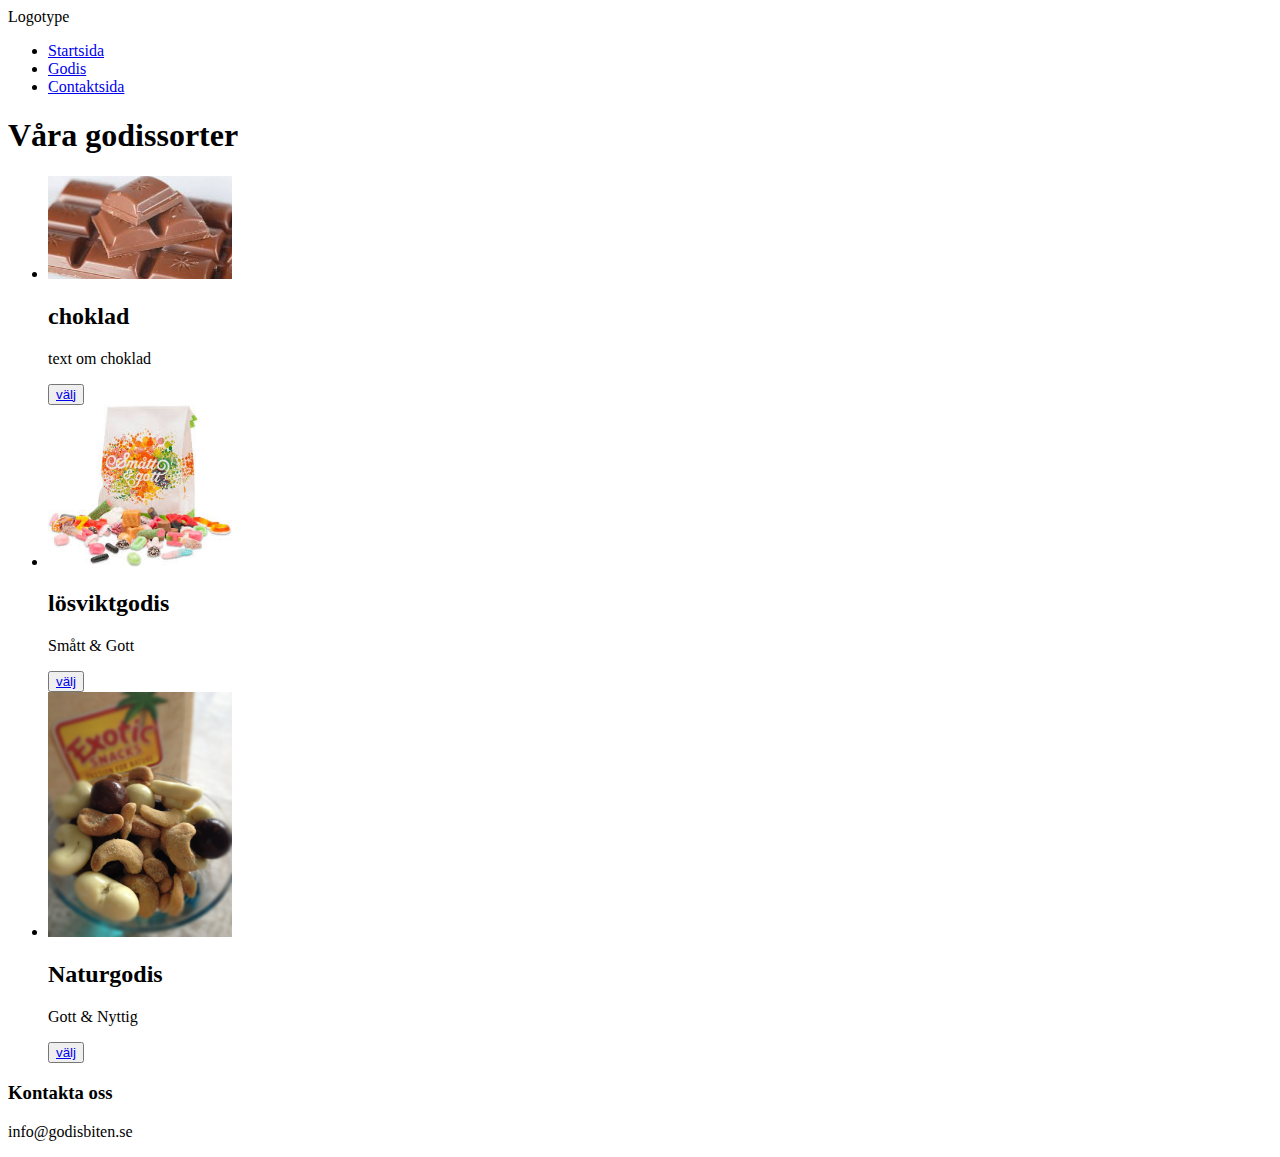
==== index.html @ 1ea7c370 "Initial commit" ====
<!DOCTYPE html>
<html lang="sv">
<head>
    <meta charset="utf-8">
    <title>Godisbiten</title>
    <meta name="viewport" content="width=device-width, initial-scale=1">
    <link rel="stylesheet" type="text/css" href="style.css">
</head>

<body>
<header>Logotype</header>

<nav>
    <ul class="flex-container">
        <li class="flex-item-1">            
            <a href="index.html">Startsida</a>
        </li>
        <li class="flex-item-2">
            <a href="produkt.html">Godis</a>
        </li>
        <li class="flex-item-3">
            <a href="contakt.html">Contaktsida</a>
        </li>
        
    </ul>
</nav>

<main>
        <div>            
                <h1>Våra godissorter</h1>
            <ul class="godissortiment">
                <li class="choklad">
                        <img src="choklad.jpg" alt="Choklad" style="width:15%">
                        <h2>choklad</h2>                        
                        <p>text om choklad</p>
                        <button><a href="produkt.html">välj</a></button>
                </li>
                <li class="lösviktgodis">
                    <img src="lösviktgodis.jpg" alt="lösviktgodis" style="width:15%">
                    <h2>lösviktgodis</h2>
                    <p>Smått & Gott</p>
                    <button><a href="produkt.html">välj</a></button>
                </li>
                <li class="Naturgodis">
                    <img src="naturgodis.jpg" alt="Naturgodis" style="width:15%">
                    <h2>Naturgodis</h2>
                    <p>Gott & Nyttig</p>
                    <button><a href="produkt.html">välj</a></button>
                </li>
            </ul>
               
        </div>    
        </main>

        
        <footer>
            <h3>Kontakta oss</h3>
            <p>info@godisbiten.se</p>
        </footer>


    </body>

</html>
---- style.css ----
.card1{
display: flex;
flex-direction: row;
justify-content: space-around;


}

.pic{
    height: 20%;
    width: 10%;
}

.container{

    display: flex;
    flex-direction: row;
}
 
.contact  {
    height: 25;
    display: flex;
    list-style: none;
    justify-content: space-between;
    align-items: flex-start;
    margin: 20px;
}
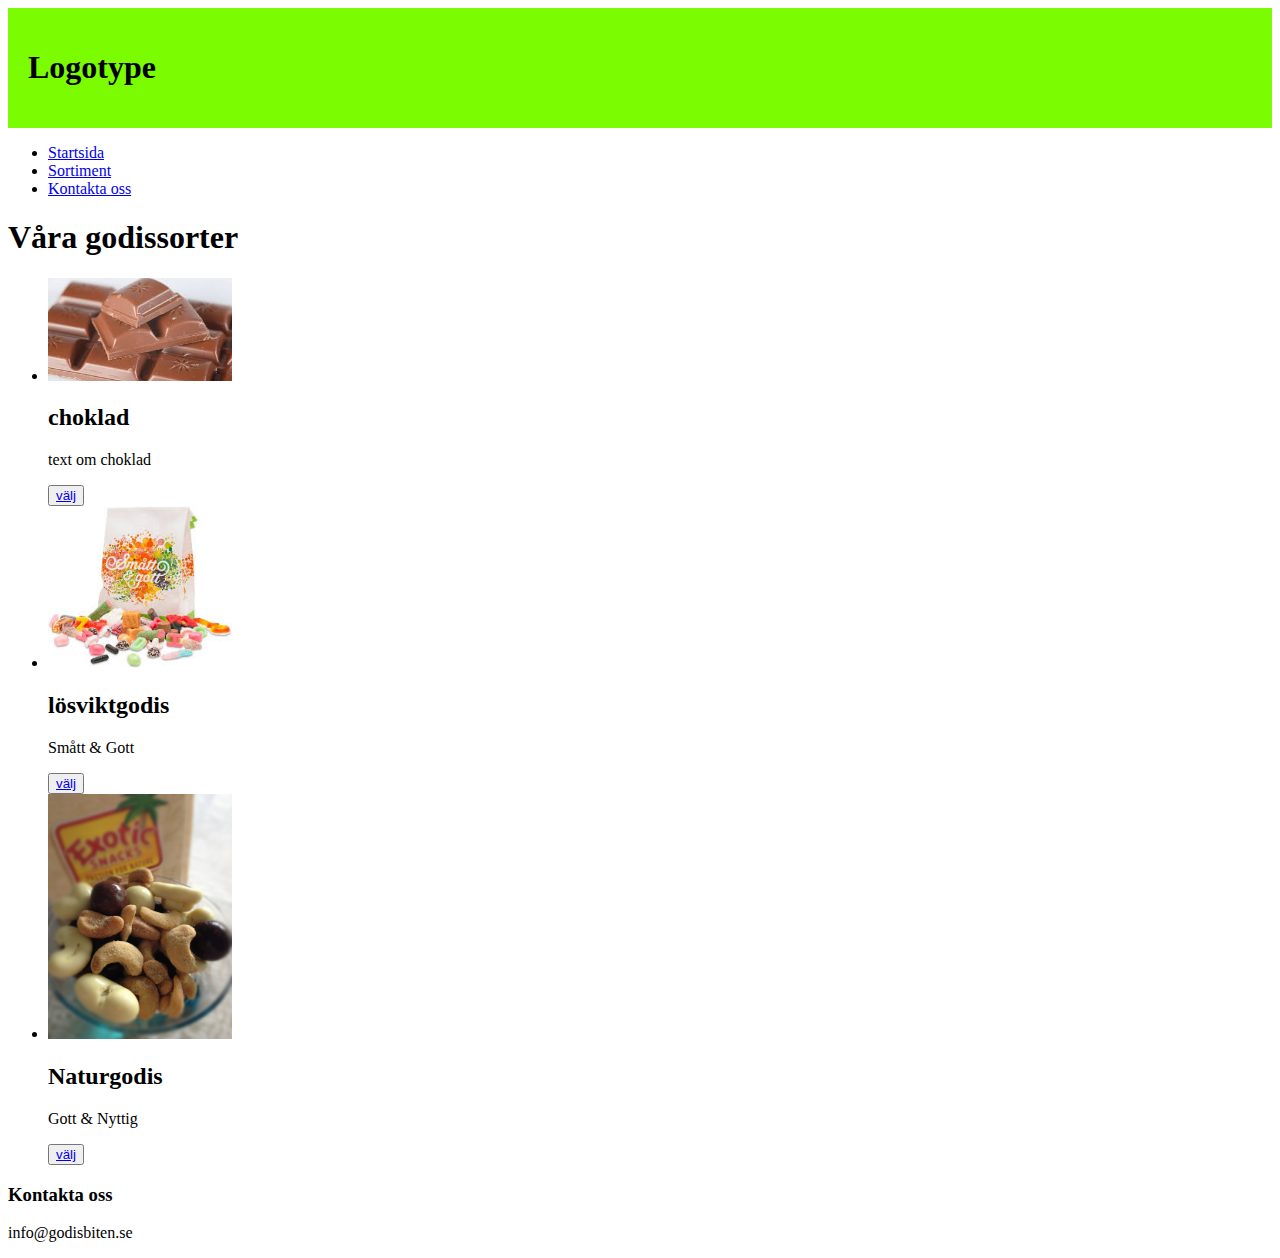
==== commit c151c3ce: "Minor changes" ====
--- a/index.html
+++ b/index.html
@@ -8,7 +8,11 @@
 </head>
 
 <body>
-<header>Logotype</header>
+    <div class="header">
+        <h1>Logotype</h1>
+
+     </div>
+
 
 <nav>
     <ul class="flex-container">
@@ -16,10 +20,10 @@
             <a href="index.html">Startsida</a>
         </li>
         <li class="flex-item-2">
-            <a href="produkt.html">Godis</a>
+            <a href="produkt.html">Sortiment</a>
         </li>
         <li class="flex-item-3">
-            <a href="contakt.html">Contaktsida</a>
+            <a href="contakt.html">Kontakta oss</a>
         </li>
         
     </ul>
--- a/style.css
+++ b/style.css
@@ -1,6 +1,10 @@
 
 
-
+.header {
+    background-color: #7CFC00;
+    text-align: start;
+    padding: 20px;
+}
 
 .card1{
 display: flex;
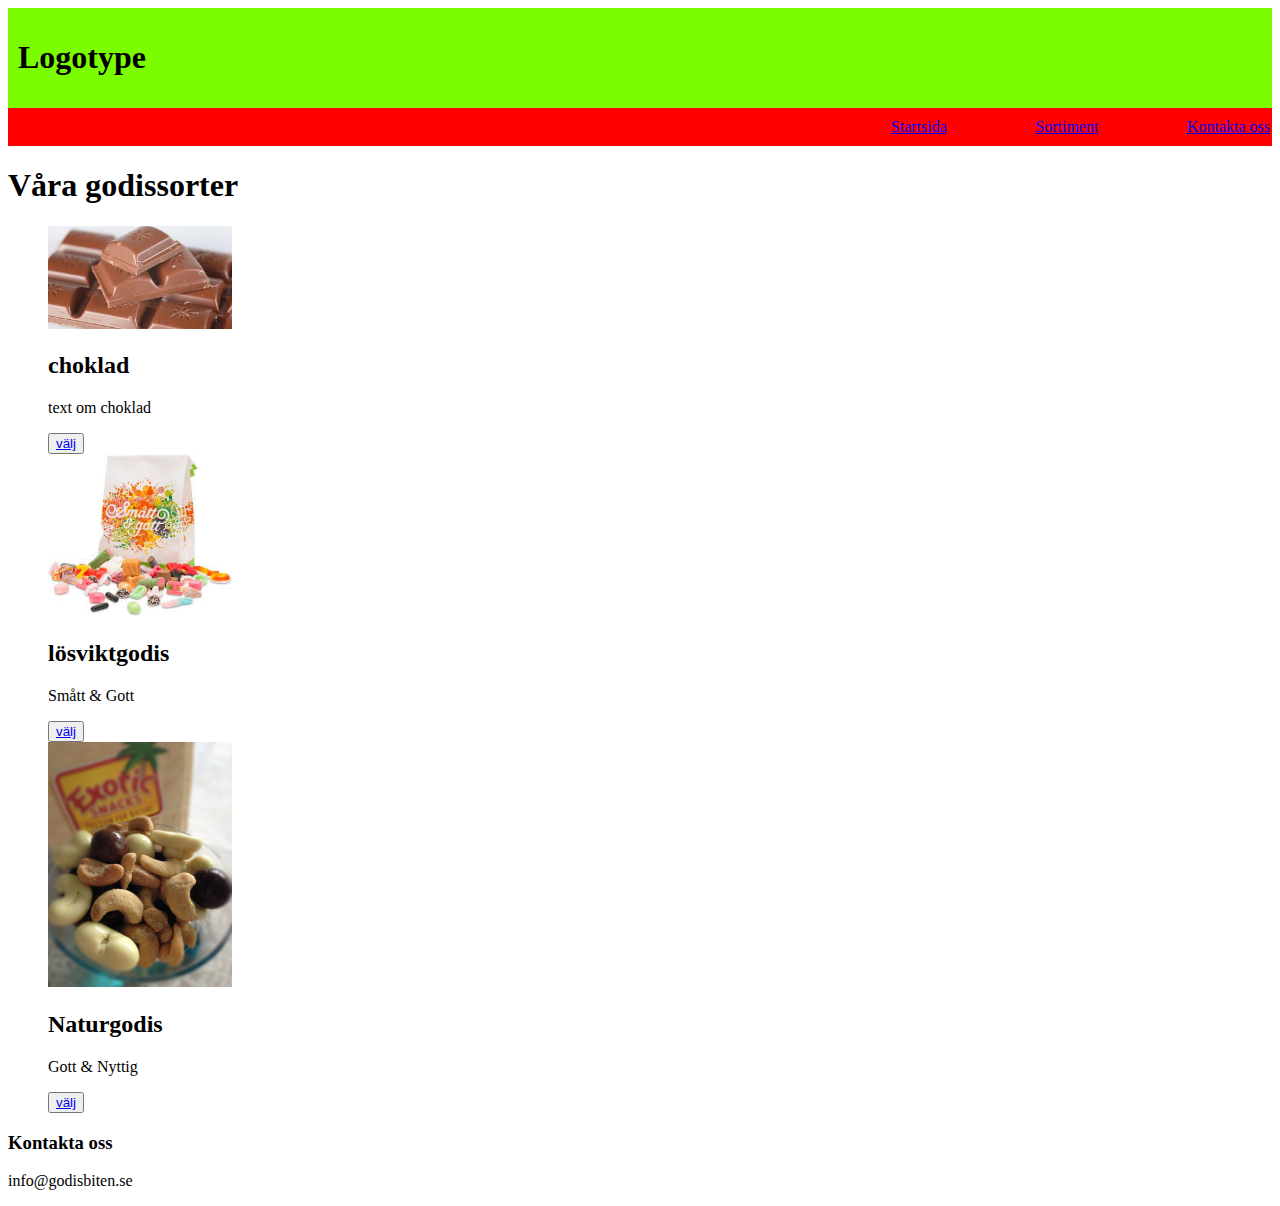
==== commit 33b11e1f: "minor changes" ====
--- a/index.html
+++ b/index.html
@@ -1,10 +1,11 @@
 <!DOCTYPE html>
 <html lang="sv">
 <head>
-    <meta charset="utf-8">
-    <title>Godisbiten</title>
+    <meta charset="utf-8">       
     <meta name="viewport" content="width=device-width, initial-scale=1">
+    <link rel="stylesheet" type="text/css" href="mormalize.css">
     <link rel="stylesheet" type="text/css" href="style.css">
+    <title>Godisbiten</title> 
 </head>
 
 <body>
@@ -13,8 +14,9 @@
 
      </div>
 
-
+     
 <nav>
+    <div class="menubar">
     <ul class="flex-container">
         <li class="flex-item-1">            
             <a href="index.html">Startsida</a>
@@ -24,9 +26,9 @@
         </li>
         <li class="flex-item-3">
             <a href="contakt.html">Kontakta oss</a>
-        </li>
-        
+        </li>        
     </ul>
+</div>
 </nav>
 
 <main>
--- a/style.css
+++ b/style.css
@@ -3,11 +3,37 @@
 .header {
     background-color: #7CFC00;
     text-align: start;
-    padding: 20px;
+    padding: 10px;
 }
 
+ul {
+    list-style: none
+}
+
+.menubar {
+    display: flex;
+    background-color:#FF0000 ;    
+    justify-content: flex-end;
+       
+}
+
+.flex-container {
+    display: flex;
+    flex-direction: row;
+    justify-content: space-between;
+    padding: 10px 2px;
+    width: 30%;
+    margin: 0;
+}
+
+
+
+
+
+
+
 .card1{
-display: flex;
+float: ;
 flex-direction: row;
 justify-content: space-around;
 
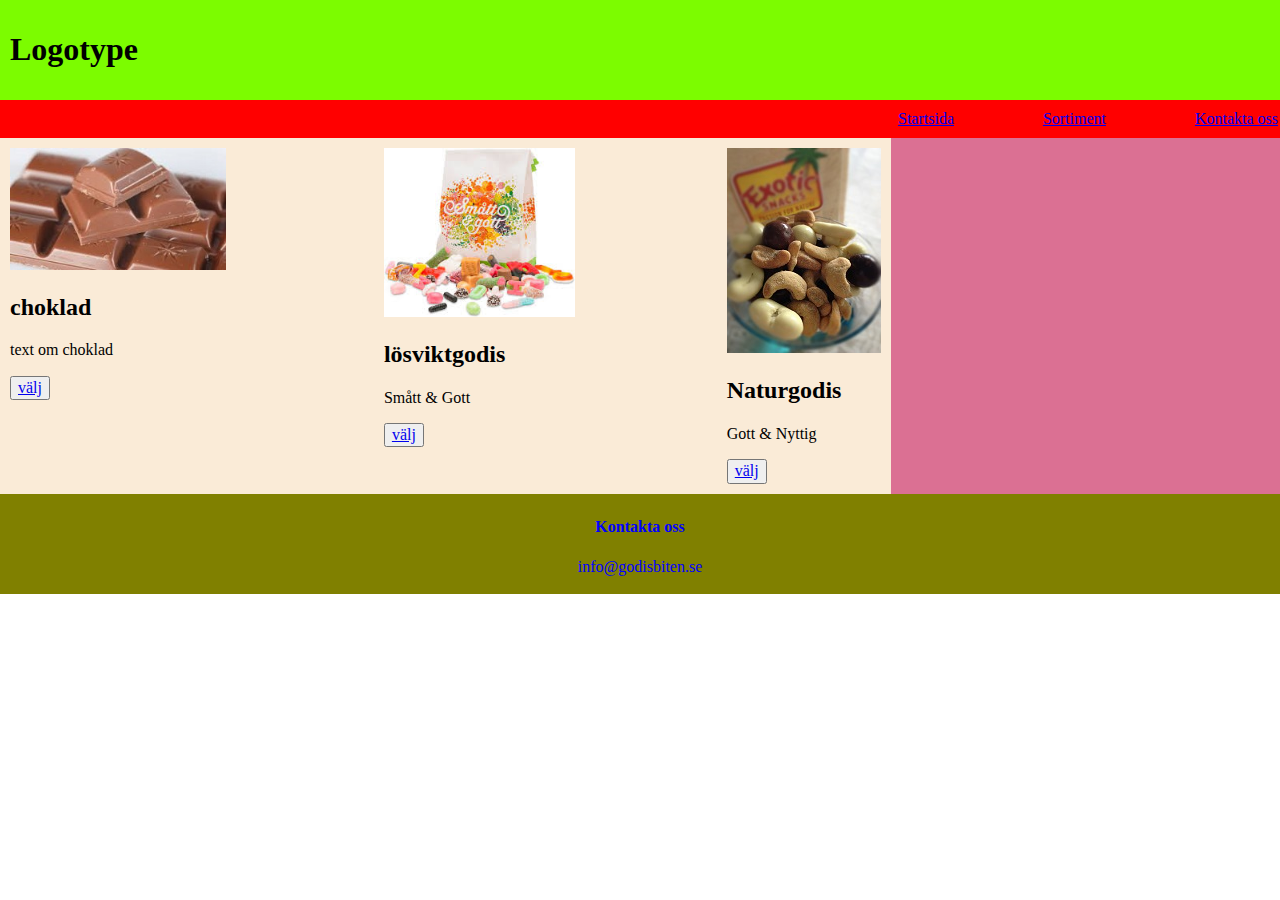
==== commit bb04c634: "25/03 changes" ====
--- a/index.html
+++ b/index.html
@@ -3,7 +3,7 @@
 <head>
     <meta charset="utf-8">       
     <meta name="viewport" content="width=device-width, initial-scale=1">
-    <link rel="stylesheet" type="text/css" href="mormalize.css">
+    <link rel="stylesheet" type="text/css" href="normalize.css">
     <link rel="stylesheet" type="text/css" href="style.css">
     <title>Godisbiten</title> 
 </head>
@@ -31,37 +31,55 @@
 </div>
 </nav>
 
-<main>
-        <div>            
-                <h1>Våra godissorter</h1>
-            <ul class="godissortiment">
-                <li class="choklad">
-                        <img src="choklad.jpg" alt="Choklad" style="width:15%">
+<main class="main-sidinnehåll">
+        
+        <div class="godissortiment">          
+                            
+                <div class="choklad">
+                        <img class="img" src="choklad90.jpg" alt="Choklad" />
+
+                        <div class="produkt-info">
                         <h2>choklad</h2>                        
                         <p>text om choklad</p>
+                    </div>
                         <button><a href="produkt.html">välj</a></button>
-                </li>
-                <li class="lösviktgodis">
-                    <img src="lösviktgodis.jpg" alt="lösviktgodis" style="width:15%">
+                </div>
+
+                <div class="lösviktgodis">
+                    <img class="img" src="lösviktgodis.jpg" alt="lösviktgodis" />
+
+                    <div class="produkt-info">
                     <h2>lösviktgodis</h2>
                     <p>Smått & Gott</p>
+                </div>
                     <button><a href="produkt.html">välj</a></button>
-                </li>
-                <li class="Naturgodis">
-                    <img src="naturgodis.jpg" alt="Naturgodis" style="width:15%">
+                </div>
+
+                <div class="Naturgodis">
+                    <img class="img1" src="naturgodis1.jpg" alt="Naturgodis" />
+
+                    <div class="produkt-info">
                     <h2>Naturgodis</h2>
                     <p>Gott & Nyttig</p>
+                </div>
                     <button><a href="produkt.html">välj</a></button>
-                </li>
-            </ul>
+                </div>            
                
-        </div>    
+        </div> 
+
+        <aside class="aside">
+
+        </aside>        
+        
         </main>
+       
 
         
         <footer>
-            <h3>Kontakta oss</h3>
+            <div class="footer-text">
+            <h4>Kontakta oss</h4>
             <p>info@godisbiten.se</p>
+        </div>
         </footer>
 
 
--- a/style.css
+++ b/style.css
@@ -1,4 +1,6 @@
-
+*, *::after, *::before {
+    box-sizing: border-box;
+}
 
 .header {
     background-color: #7CFC00;
@@ -26,39 +28,109 @@
     margin: 0;
 }
 
+.main-sidinnehåll {
+    display: flex;
+    background-color: blue;
+    justify-content: flex-start;
+
+}
+
+.godissortiment {
+    display: flex;
+    flex: 3 1 auto;
+    background-color: antiquewhite;
+    flex-direction: row;
+    justify-content: space-between;
+    padding: 10px;    
+    
+}
+
+.img {
+    flex-direction: row;
+    align-self: center;
+    max-width: 80%;
+}
+
+.img1 {
+    flex-direction: row;
+    align-self: center;
+    max-width: 100%;
+}
+
+.aside {
+    display: flex;
+    flex: 1 1 25%;
+    height: 200px;
+    background-color: palevioletred;
+    justify-content: flex-end;
+}
+
+footer {
+    background-color: olive;
+    height: 100px;
+}
+
+.footer-text {
+    color: blue;
+    text-align: center;
+    padding: 3px
+}
+
+
+
+@media screen and (max-width:600px){
+    .header {
+        text-align: end;
+    }
+
+    .flex-container {
+        flex-direction: column;
+    }
+
+    .main-sidinnehåll {
+    flex-direction: column;
+    }
+}
+
+@media screen and (min-width:600px){
+    .aside {
+        height: auto;
+    }
+}
 
 
 
 
 
 
-.card1{
-float: ;
-flex-direction: row;
-justify-content: space-around;
 
+
+.contact-container {
+    display: flex;
+    flex-direction: row;
+    justify-content: center
+}
+
+
+
+.pic {
+    float: left;
 
 }
 
-.pic{
-    height: 20%;
-    width: 10%;
-}
-
-.container{
-
-    display: flex;
-    flex-direction: row;
-}
- 
-.contact  {
-    height: 25;
-    display: flex;
-    list-style: none;
-    justify-content: space-between;
-    align-items: flex-start;
-    margin: 20px;
+.contact.info {
+    float: right;
 }
 
 
+
+
+
+
+
+
+
+
+
+
   
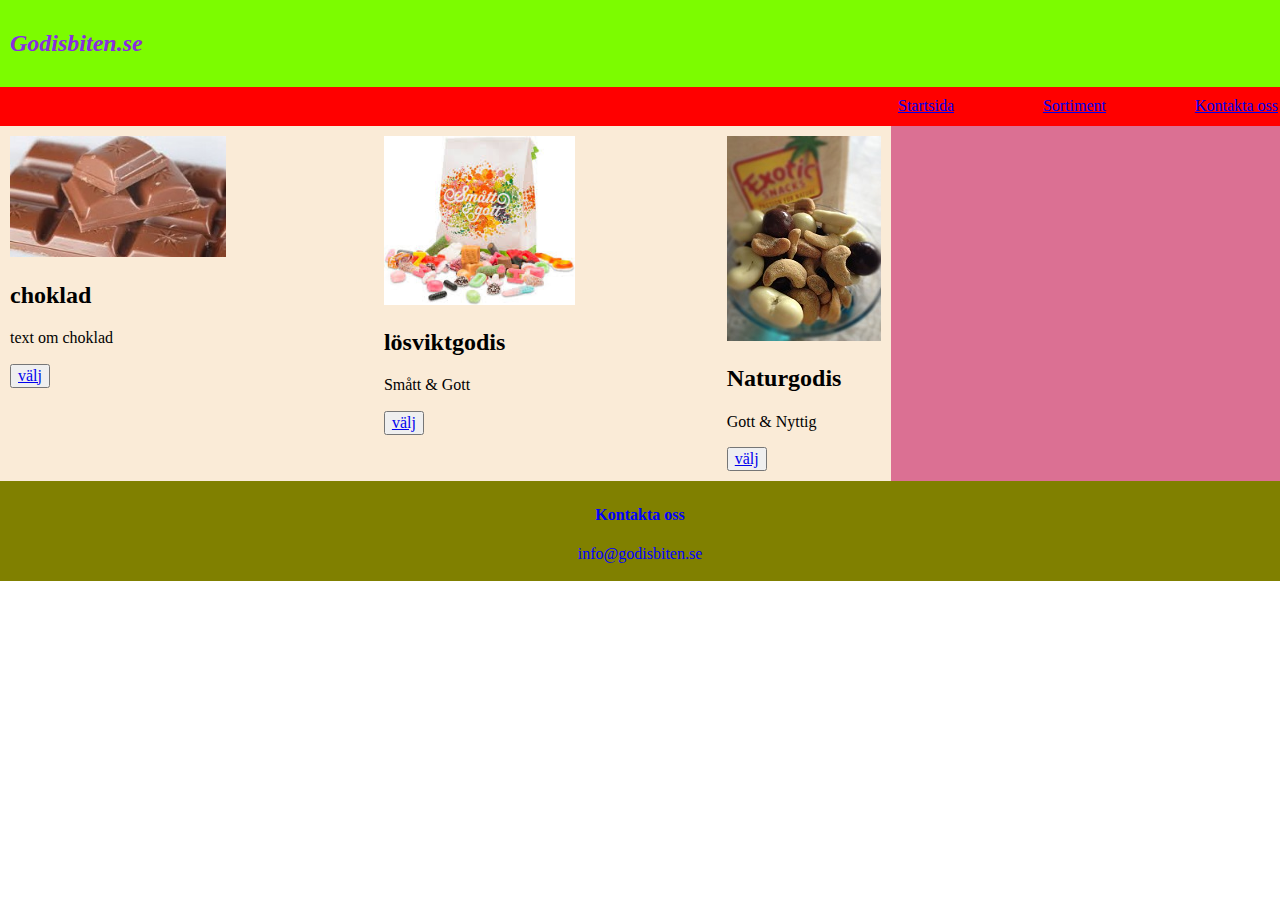
==== commit da1dadcf: "26/03 10:05 changes" ====
--- a/index.html
+++ b/index.html
@@ -9,10 +9,11 @@
 </head>
 
 <body>
-    <div class="header">
-        <h1>Logotype</h1>
-
-     </div>
+    <div class="header">    
+        <div class="header-text">   
+        <h2>Godisbiten.se</h2>
+        </div>
+    </div>
 
      
 <nav>
@@ -25,7 +26,7 @@
             <a href="produkt.html">Sortiment</a>
         </li>
         <li class="flex-item-3">
-            <a href="contakt.html">Kontakta oss</a>
+            <a href="kontakt.html">Kontakta oss</a>
         </li>        
     </ul>
 </div>
--- a/style.css
+++ b/style.css
@@ -6,6 +6,11 @@
     background-color: #7CFC00;
     text-align: start;
     padding: 10px;
+}
+
+.header-text {
+    color:blueviolet;
+    font-style: italic;
 }
 
 ul {
@@ -101,25 +106,46 @@
 
 
 
-
-
-
-
 .contact-container {
     display: flex;
-    flex-direction: row;
-    justify-content: center
+    flex-direction: column-reverse;
+    justify-content: center;
 }
-
 
 
 .pic {
     float: left;
+    width: 50%;   
+    padding: 3px;
+    margin: 3px;
+     
+}
 
+.pic img {
+    max-width: 60%;
 }
+
 
 .contact.info {
     float: right;
+    width: 50%;
+    padding: 3px;
+    margin: 3px;
+}
+
+.card {
+    width: 500px;
+    background-color: rgb(178, 199, 192);
+    padding: 10px 0;
+    margin: 5px;
+    
+}
+
+.card::after {
+    content: "";
+    display: flex;
+    clear: both;    
+
 }
 
 
@@ -133,4 +159,5 @@
 
 
 
+
   
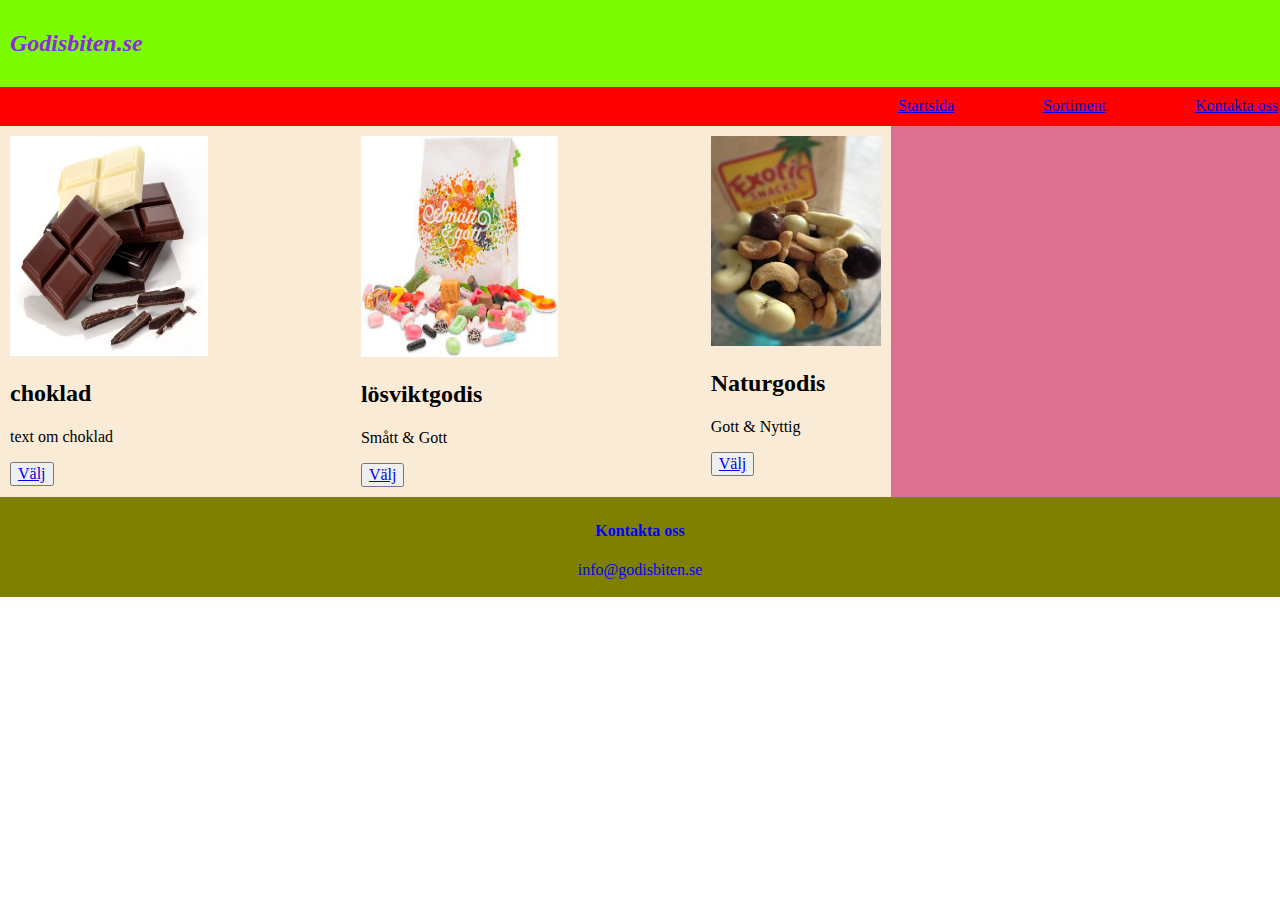
==== commit 52598966: "Minor changes in index html" ====
--- a/index.html
+++ b/index.html
@@ -14,7 +14,6 @@
         <h2>Godisbiten.se</h2>
         </div>
     </div>
-
      
 <nav>
     <div class="menubar">
@@ -37,33 +36,33 @@
         <div class="godissortiment">          
                             
                 <div class="choklad">
-                        <img class="img" src="choklad90.jpg" alt="Choklad" />
+                        <img class="img" src="chocolate.jpg" alt="Choklad" width="247" height="220"/>
 
                         <div class="produkt-info">
                         <h2>choklad</h2>                        
                         <p>text om choklad</p>
-                    </div>
-                        <button><a href="produkt.html">välj</a></button>
+                </div>
+                    <button><a href="produktChocolate.html">Välj</a></button>
                 </div>
 
                 <div class="lösviktgodis">
-                    <img class="img" src="lösviktgodis.jpg" alt="lösviktgodis" />
+                    <img class="img" src="lösviktgodis.jpg" alt="lösviktgodis" width="246" height="221"/>
 
                     <div class="produkt-info">
                     <h2>lösviktgodis</h2>
                     <p>Smått & Gott</p>
                 </div>
-                    <button><a href="produkt.html">välj</a></button>
+                    <button><a href="Lösvikt.html">Välj</a></button>
                 </div>
 
                 <div class="Naturgodis">
-                    <img class="img1" src="naturgodis1.jpg" alt="Naturgodis" />
+                    <img class="img1" src="naturgodis1.jpg" alt="Naturgodis" width="170" height="210"/>
 
                     <div class="produkt-info">
                     <h2>Naturgodis</h2>
                     <p>Gott & Nyttig</p>
                 </div>
-                    <button><a href="produkt.html">välj</a></button>
+                    <button><a href="Naturgodis.html">Välj</a></button>
                 </div>            
                
         </div> 
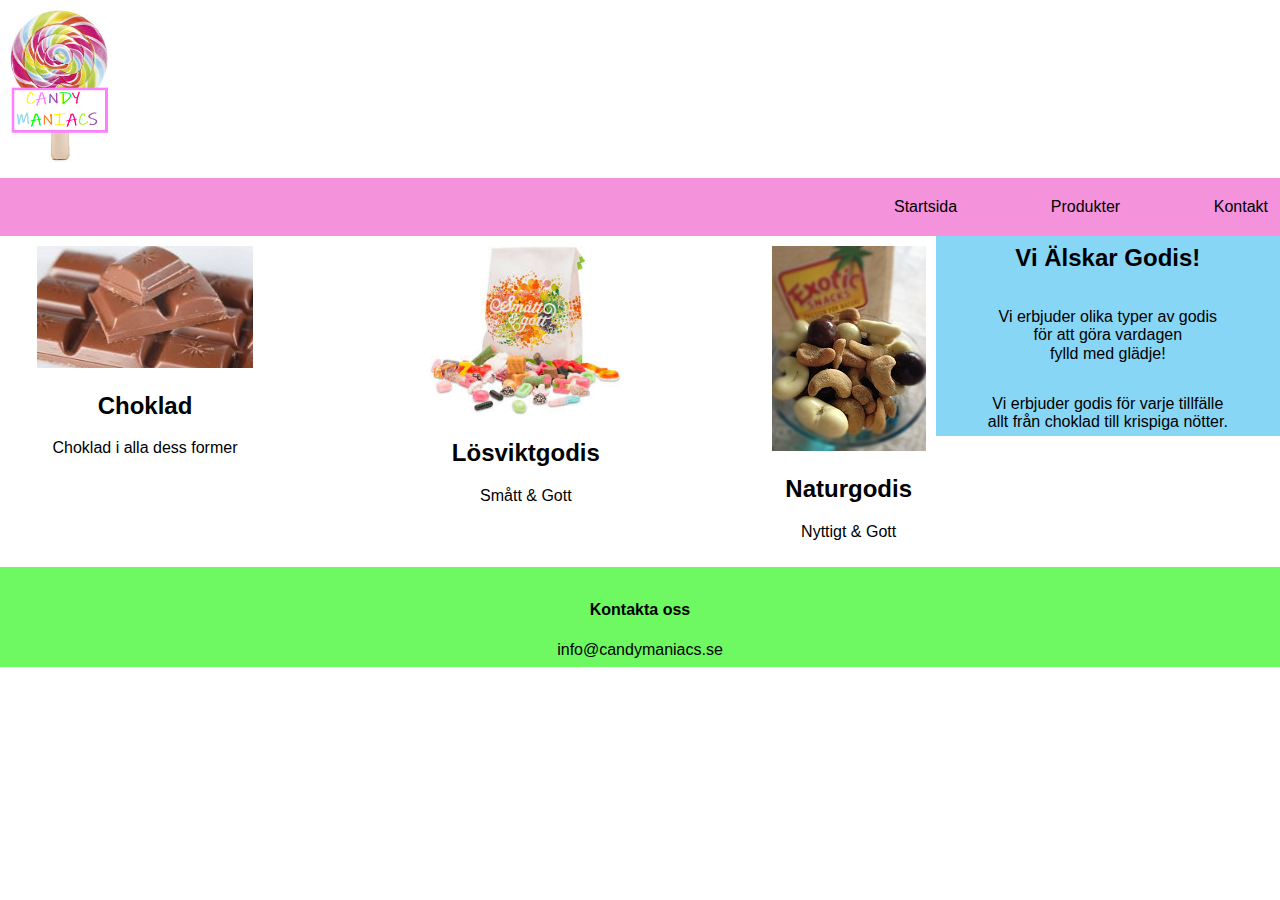
==== commit c177a4d0: "Initial commit" ====
--- a/index.html
+++ b/index.html
@@ -1,88 +1,88 @@
 <!DOCTYPE html>
 <html lang="sv">
+
 <head>
-    <meta charset="utf-8">       
+    <meta charset="utf-8">
     <meta name="viewport" content="width=device-width, initial-scale=1">
     <link rel="stylesheet" type="text/css" href="normalize.css">
     <link rel="stylesheet" type="text/css" href="style.css">
-    <title>Godisbiten</title> 
+    <title>Godisbiten</title>
 </head>
 
 <body>
-    <div class="header">    
-        <div class="header-text">   
-        <h2>Godisbiten.se</h2>
+    <div class="grid-container">
+    <header>
+        <img class="logo" src="logotype.png" alt="Företagets logotyp">
+    </header>
+
+
+    <nav>
+        <div class="menubar">
+            <ul class="flex-container">
+                <li class="flex-item-1">
+                    <a href="index.html">Startsida</a>
+                </li>
+                <li class="flex-item-2">
+                    <a href="produkt.html">Produkter</a>
+                </li>
+                <li class="flex-item-3">
+                    <a href="kontakt.html">Kontakt</a>
+                </li>
+            </ul>
         </div>
-    </div>
-     
-<nav>
-    <div class="menubar">
-    <ul class="flex-container">
-        <li class="flex-item-1">            
-            <a href="index.html">Startsida</a>
-        </li>
-        <li class="flex-item-2">
-            <a href="produkt.html">Sortiment</a>
-        </li>
-        <li class="flex-item-3">
-            <a href="kontakt.html">Kontakta oss</a>
-        </li>        
-    </ul>
-</div>
-</nav>
+    </nav>
 
-<main class="main-sidinnehåll">
-        
-        <div class="godissortiment">          
-                            
-                <div class="choklad">
-                        <img class="img" src="chocolate.jpg" alt="Choklad" width="247" height="220"/>
+    <main class="main-sidinnehåll">
 
-                        <div class="produkt-info">
-                        <h2>choklad</h2>                        
-                        <p>text om choklad</p>
+        <div class="godissortiment">
+
+            <div class="choklad">
+                <img class="img" src="choklad90.jpg" alt="Choklad" />
+
+                <div class="produkt-info">
+                    <h2>Choklad</h2>
+                    <p>Choklad i alla dess former</p>
                 </div>
-                    <button><a href="produktChocolate.html">Välj</a></button>
-                </div>
+            </div>
 
-                <div class="lösviktgodis">
-                    <img class="img" src="lösviktgodis.jpg" alt="lösviktgodis" width="246" height="221"/>
+            <div class="lösviktgodis">
+                <img class="img" src="lösviktgodis.jpg" alt="lösviktgodis" />
 
-                    <div class="produkt-info">
-                    <h2>lösviktgodis</h2>
+                <div class="produkt-info">
+                    <h2>Lösviktgodis</h2>
                     <p>Smått & Gott</p>
                 </div>
-                    <button><a href="Lösvikt.html">Välj</a></button>
+            </div>
+
+            <div class="Naturgodis">
+                <img class="img1" src="naturgodis1.jpg" alt="Naturgodis" />
+
+                <div class="produkt-info">
+                    <h2>Naturgodis</h2>
+                    <p>Nyttigt & Gott</p>
                 </div>
+            </div>
 
-                <div class="Naturgodis">
-                    <img class="img1" src="naturgodis1.jpg" alt="Naturgodis" width="170" height="210"/>
-
-                    <div class="produkt-info">
-                    <h2>Naturgodis</h2>
-                    <p>Gott & Nyttig</p>
-                </div>
-                    <button><a href="Naturgodis.html">Välj</a></button>
-                </div>            
-               
-        </div> 
-
-        <aside class="aside">
-
-        </aside>        
-        
-        </main>
-       
-
-        
-        <footer>
-            <div class="footer-text">
-            <h4>Kontakta oss</h4>
-            <p>info@godisbiten.se</p>
         </div>
-        </footer>
 
 
-    </body>
+
+    </main>
+
+    <aside class="side">
+        <h2>Vi Älskar Godis!</h2>
+        <p>Vi erbjuder olika typer av godis<br> för att göra vardagen <br> fylld med glädje!</p>
+        <p>Vi erbjuder godis för varje tillfälle <br> allt från choklad till krispiga nötter.</p>
+    </aside>
+
+    <footer>
+        <div class="footer-text">
+            <h4>Kontakta oss</h4>
+            <p>info@candymaniacs.se</p>
+        </div>
+    </footer>
+
+</div>
+</body>
 
 </html>--- a/style.css
+++ b/style.css
@@ -1,27 +1,45 @@
+/*------------------------------------------------------------------------------*/
+
+/*HUVUDINNEHÅLL*/
+
 *, *::after, *::before {
     box-sizing: border-box;
 }
 
-.header {
-    background-color: #7CFC00;
-    text-align: start;
-    padding: 10px;
-}
-
-.header-text {
-    color:blueviolet;
-    font-style: italic;
+* {
+    font-family: 'Trebuchet MS', 'Lucida Sans Unicode', 'Lucida Grande', 'Lucida Sans', Arial, sans-serif;
+    text-decoration: none;
+    color: black;
 }
 
 ul {
-    list-style: none
+    list-style: none;
+}
+
+.logo {
+    width: 100px;
 }
 
 .menubar {
-    display: flex;
-    background-color:#FF0000 ;    
+    grid-area: nav;
+    display: flex;
+    background-color: #f592dc;
     justify-content: flex-end;
-       
+    text-align: center;
+    padding: 10px;
+}
+
+.menubar .flex-item-1, .flex-item-2, .flex-item-3 {
+    display: flex;
+    background-color: #f592dc;
+    justify-content: flex-end;
+    text-align: center;
+}
+
+.menubar .flex-item-1:hover, .flex-item-2:hover, .flex-item-3:hover {
+    padding: 2px 1px;
+    margin: 1px;
+    background-color: #f8cde8;
 }
 
 .flex-container {
@@ -33,21 +51,82 @@
     margin: 0;
 }
 
+/*GRID*/
+
+.grid-container {
+    display: grid;
+    grid-template-areas: 'header header header header' 'nav nav nav nav' 'main main main aside' 'footer footer footer footer';
+}
+
+header {
+    grid-area: header;
+    padding: 10px;
+    text-align: start;
+}
+
+nav {
+    grid-area: nav;
+}
+
+main {
+    grid-area: main;
+}
+
+aside {
+    grid-area: aside;
+    background-color: rgb(248, 246, 100);
+    padding: 10px;
+    min-width: 200px;
+    text-align: center;
+}
+
+footer {
+    grid-area: footer;
+    padding: 10px;
+    text-align: center;
+}
+
+/*MEDIAQUARRIES*/
+@media screen and (max-width:600px) {
+    header {
+        text-align: end;
+    }
+    .flex-container {
+        flex-direction: column;
+        padding:0 10px;
+    }
+    .main-sidinnehåll {
+        flex-direction: column;
+    }    
+    .grid-container {
+        grid-template-areas: 'header header header header' 'nav nav nav nav' 'aside aside aside aside' 'main main main main' 'footer footer footer footer';
+    }
+}
+
+@media screen and (min-width:600px) {
+    .side {
+        height: auto;
+    }
+}
+
+/*--------------------------------------------------------------------*/
+
+/*STARTSIDA*/
+
 .main-sidinnehåll {
-    display: flex;
-    background-color: blue;
+    grid-area: main;
+    display: flex;
+    background-color: white;
     justify-content: flex-start;
-
 }
 
 .godissortiment {
     display: flex;
     flex: 3 1 auto;
-    background-color: antiquewhite;
     flex-direction: row;
     justify-content: space-between;
-    padding: 10px;    
-    
+    text-align: center;
+    padding: 10px;
 }
 
 .img {
@@ -62,49 +141,30 @@
     max-width: 100%;
 }
 
-.aside {
+.side {
+    grid-area: aside;
     display: flex;
     flex: 1 1 25%;
     height: 200px;
-    background-color: palevioletred;
-    justify-content: flex-end;
+    background-color: #88d6f5;
+    justify-content: center;
+    flex-direction: column;
+    text-align: center;
 }
 
 footer {
-    background-color: olive;
+    background-color: #6ef861;
     height: 100px;
 }
 
 .footer-text {
-    color: blue;
     text-align: center;
     padding: 3px
 }
 
-
-
-@media screen and (max-width:600px){
-    .header {
-        text-align: end;
-    }
-
-    .flex-container {
-        flex-direction: column;
-    }
-
-    .main-sidinnehåll {
-    flex-direction: column;
-    }
-}
-
-@media screen and (min-width:600px){
-    .aside {
-        height: auto;
-    }
-}
-
-
-
+/*-----------------------------------------------------------------------*/
+
+/*CONTACT*/
 
 .contact-container {
     display: flex;
@@ -115,49 +175,81 @@
 
 .pic {
     float: left;
-    width: 50%;   
-    padding: 3px;
-    margin: 3px;
-     
-}
-
-.pic img {
-    max-width: 60%;
-}
-
-
-.contact.info {
-    float: right;
     width: 50%;
     padding: 3px;
     margin: 3px;
 }
 
+.pic img {
+    max-width: 60%;
+}
+
+.contact-info {
+    padding: 3px;
+    margin: 3px;
+    text-align: justify;
+}
+
 .card {
-    width: 500px;
     background-color: rgb(178, 199, 192);
     padding: 10px 0;
     margin: 5px;
-    
 }
 
 .card::after {
     content: "";
     display: flex;
-    clear: both;    
-
-}
-
-
-
-
-
-
-
-
-
-
-
-
-
-  
+    clear: both;
+}
+
+/*--------------------------------------------------------------------*/
+
+/*PRODUCT*/
+
+.prod-menubar {
+    display: grid;
+    justify-content: end;
+}
+
+.menu-container {
+    display: grid;
+    align-content: space-between;
+    grid-auto-flow: column;
+    padding: 10px 2px;
+    width: 30%;
+    margin: 5px;
+}
+
+.table-container {
+    text-align: center;
+    padding: 10px;
+    margin: 5px;
+    width: 95%;
+    border: blueviolet;
+}
+
+caption {
+    font: large;
+    font-size: 25px;
+    justify-content: center;
+    padding: 15px 0;
+}
+
+.table-header {
+    padding: 20px;
+    margin: 5px;
+    font-size: 20px;
+    font-style: oblique;
+}
+
+.items {
+    padding: 10px 0;
+    margin: 5px;
+}
+
+.item-1, .item-2, .item-3, .item-4, .item-5, .item-6 {
+    padding: 20px 0;
+    height: 200px;
+}
+
+
